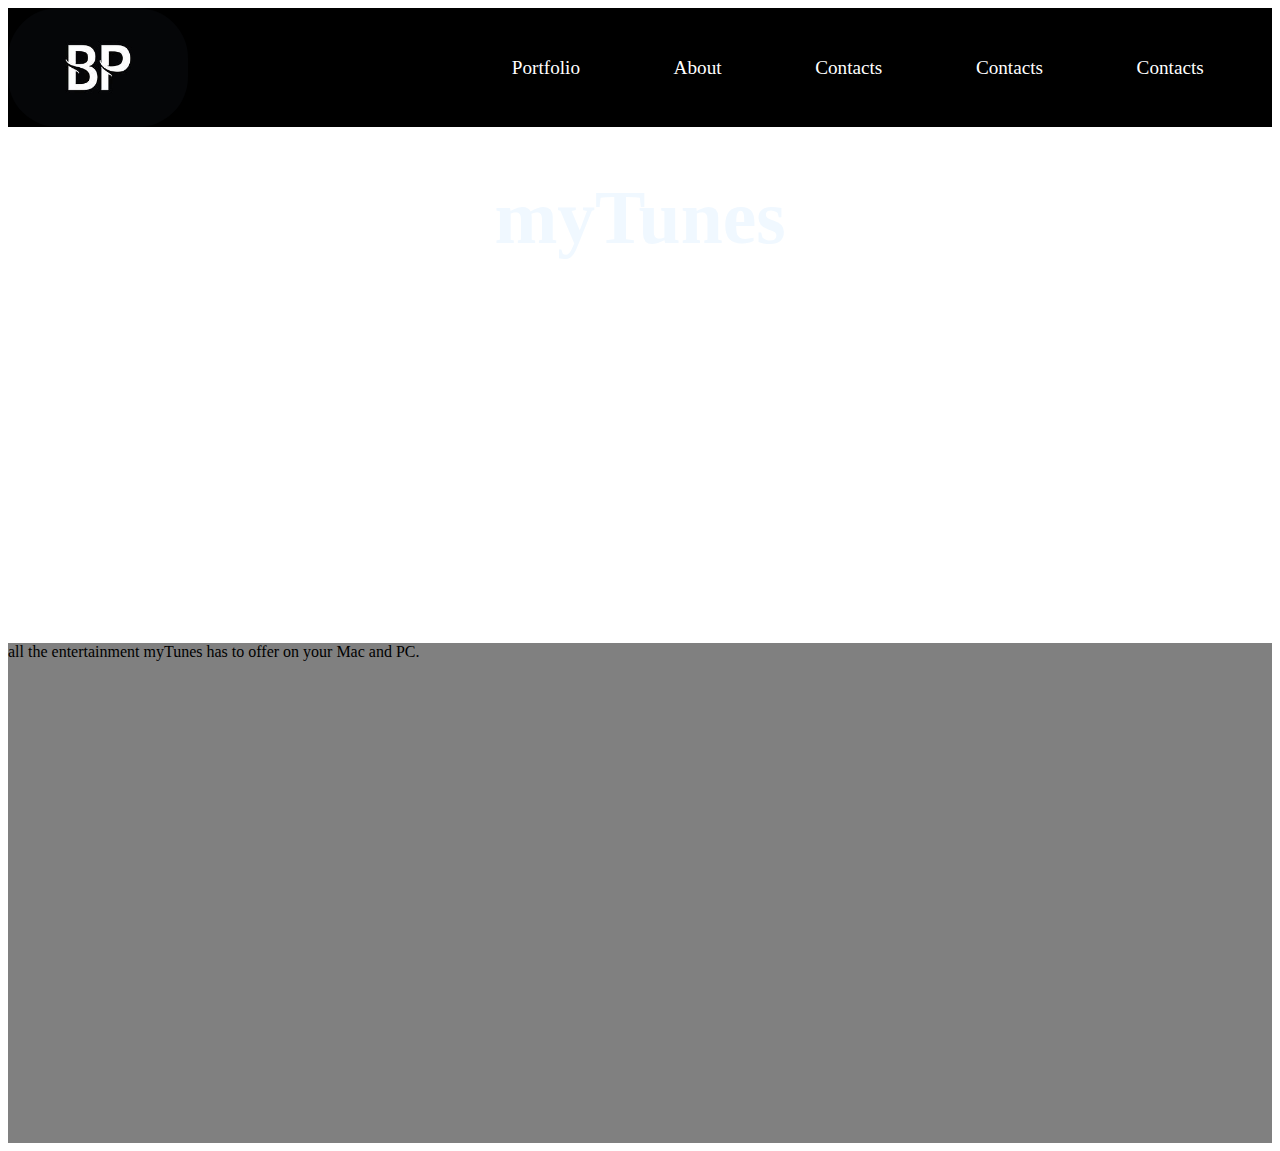
==== task5/index.html @ a20e7d25 "Add files via upload" ====
<html>
 
<head>
    <title>
        Simple web Development Template
    </title>
    <link rel="stylesheet" type="text/css" href="style.css">
    <link rel="icons" href="https://cdnjs.cloudflare.com/ajax/libs/font-awesome/4.7.0/css/font-awesome.min.css">
</head>
 
<body>
    <nav class="navbar background">
            <div class="logo">
                <img src="logo.jpg">
            </div>
            <div class='navl'>
            <ul class="nav-list">
            <li><a href="#portfolio">Portfolio</a></li>
            <li><a href="#about">About</a></li>
            <li><a href="#contact">Contacts</a></li>
            <li><a href="#contact">Contacts</a></li>
            <li><a href="#contact">Contacts</a></li>
        </ul>
    </div>
    </nav>
    <div class="header">
          <div class="p1">
            <!-- <img src="https://www.archealthjustice.com/wp-content/uploads/2020/10/Doctor01.png" style="margin-top: 10px;height: 250px;"> -->
            <h1 style="font-size: 2cm; align-items: center;color: aliceblue;padding: 3rem;margin: 0;">myTunes </h1>
            <p style=" font-family:-apple-system, BlinkMacSystemFont, 'Segoe UI', Roboto, Oxygen, Ubuntu, Cantarell, 'Open Sans', 'Helvetica Neue', sans-serif;font-weight: 300;font-size:22px; color: rgb(255, 255, 255);">myTunes is the best way to organize and enjoy the music,movies and TV shows you alredy have - and shop for the ones you want.
                <br> all the entertainment myTunes has to offer on your Mac and PC.</p> 
        </div>

     
    </div>
    
    <div class="container">

            <p>all the entertainment myTunes has to offer on your Mac and PC.</p>


     
    </div>
    
<!-- </section> -->


</body>
</html>
---- task5/style.css ----
.navbar {
            display: flex;
            /* align-items: center; */
            /* justify-content: center; */
            /* position: sticky; */
            top: 0;
            cursor: pointer;
            flex-direction: row;
        }
 
        .background {
            background: black;
            background-blend-mode: darken;
            background-size: cover;
            padding-top: 0px;
        }
        .logo {
            /* display: flex; */
            justify-content: center;
            align-items: right;
            /* flex-direction: ; */
            flex:30%
        }
        .navl{
            display: flex;
            flex-direction: row;
            flex:70%;
            /* margin: auto; */

        }
        
        .logo img {
            width: 180px;
            border-radius: 50px;
        }
        .navl ul{
            display: flex;
            flex-direction: row;
        }
 
        .navl li{
            list-style: none;
            margin: auto;
            /* justify-content: center; */
            /* align-items: center; */
            /* padding: 20px 25px; */
            font-size: larger;
            /* display: flex; */
            text-decoration: none;
            padding-left: 2cm;
            }
 
        .navl li a {
            margin: auto;
            text-decoration: none;
            color: white;
            padding: 9px 9px 9px 9px;
            border-radius: 2.5px;
            
            /* display: flex; */
            /* flex-direction: row; */
            
        }
 
        .navl li a:hover {
            /* color: grey; */
            background-color: gray;
            
        }
 
        /* .rightnav {
            width: 30%;
            text-align: right;
        } */
.header{
    
    background-image: url(https://images.wallpaperscraft.com/image/single/headphones_bw_headset_120277_1600x900.jpg);
    height: 500px;
    background-repeat: no-repeat ;
    /* width: auto;  */
    padding-top: 0px;

    /* background-position: center; */
    
}
/* .start {
    padding: auto;
    text-align: center;
} */
 .p1{
     /* display: flex; */
     vertical-align: middle;
     text-align: center;
     /* padding: auto; */
     /* margin-top: 10px; */
     
 }
 .container{
background-color: gray;
height: 500px;
 }
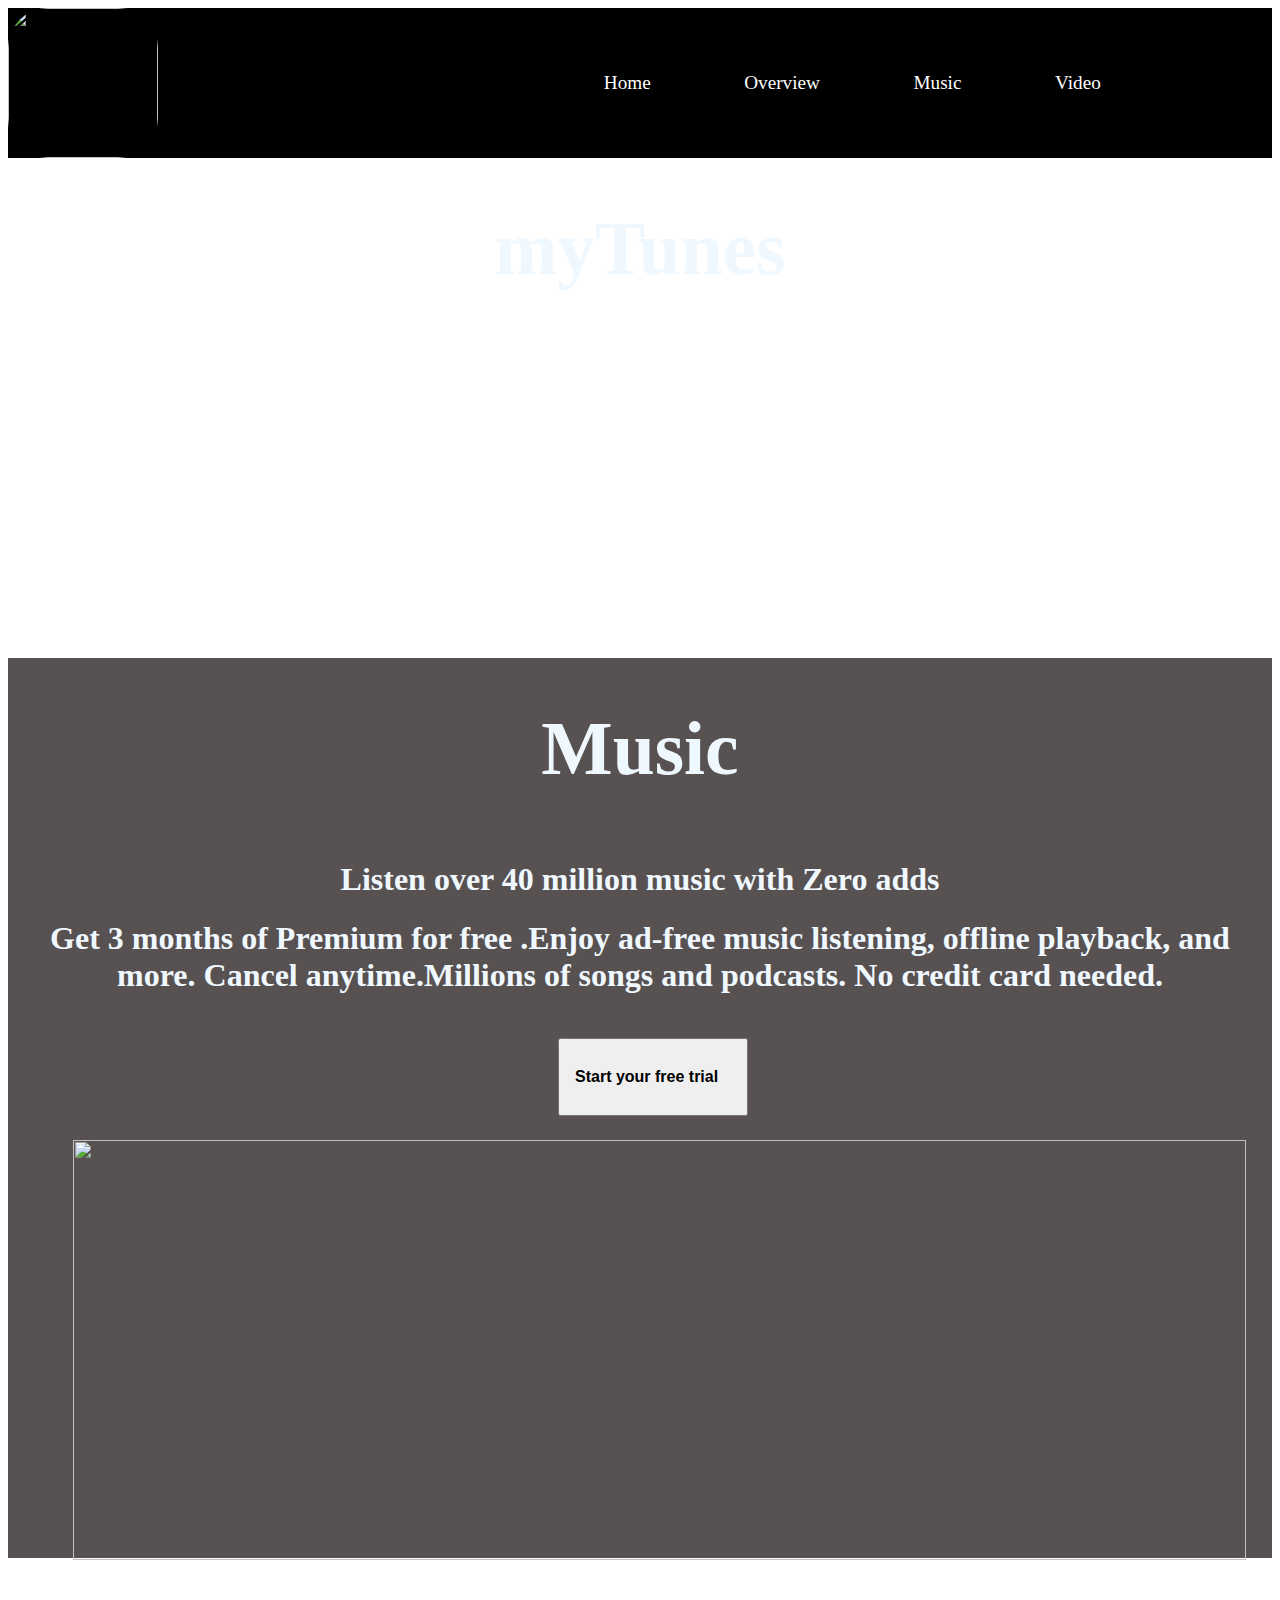
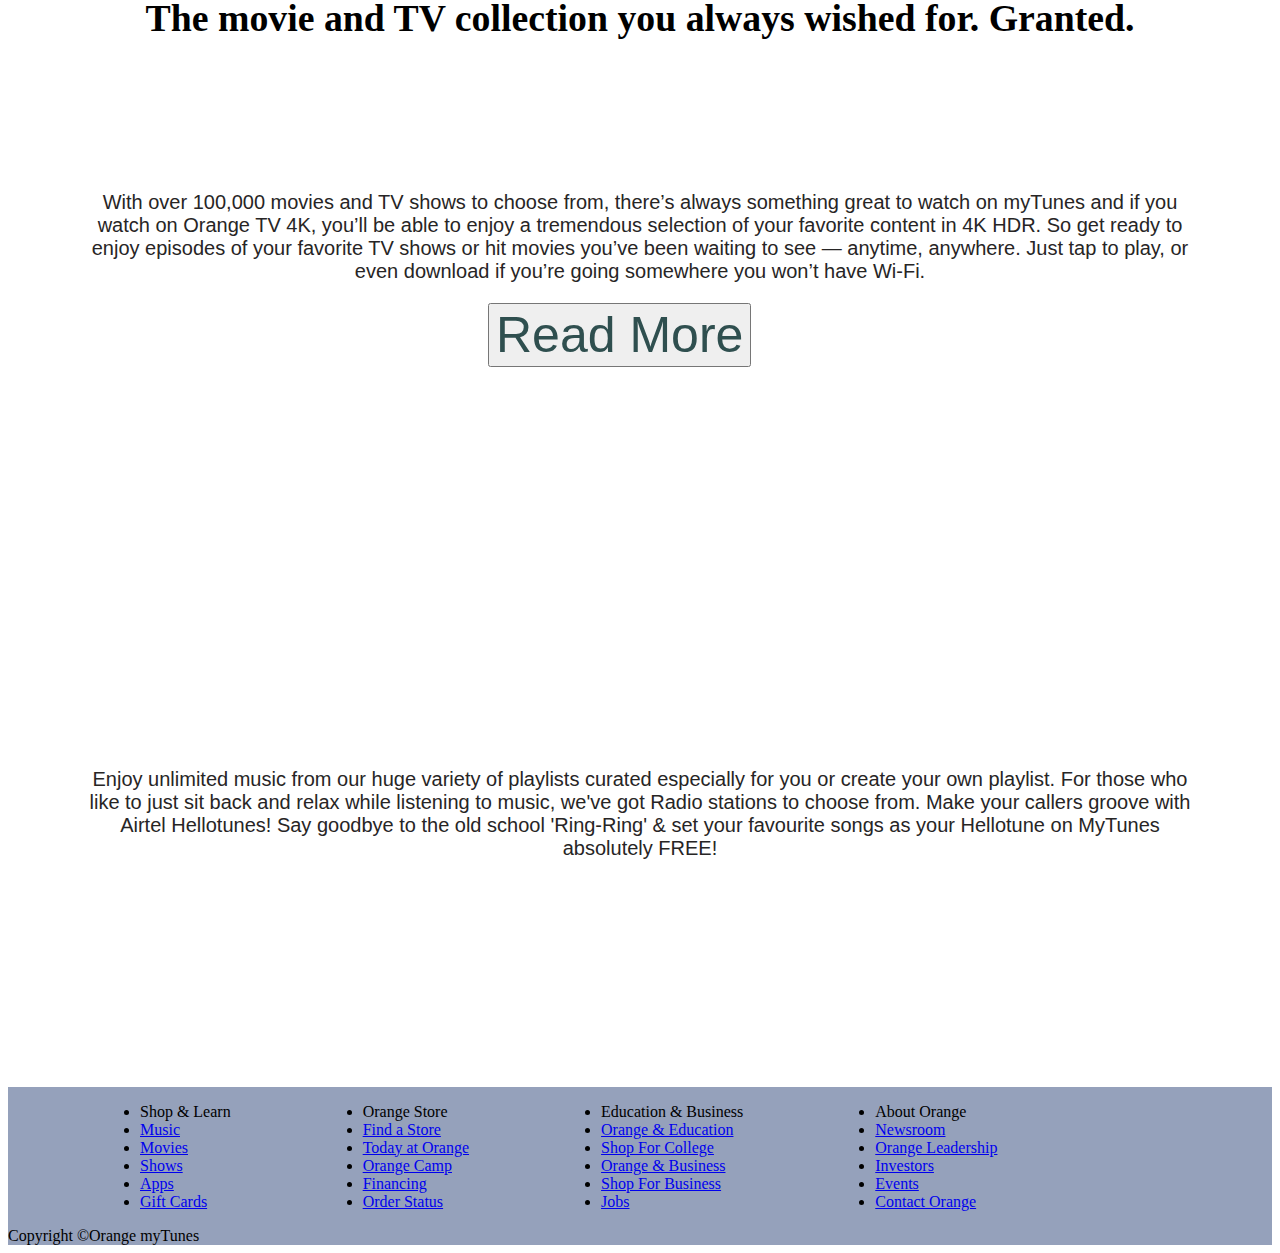
==== commit 9cfe7ff5: "A" ====
--- a/task5/index.html
+++ b/task5/index.html
@@ -11,15 +11,15 @@
 <body>
     <nav class="navbar background">
             <div class="logo">
-                <img src="logo.jpg">
+                <img src="https://lh3.googleusercontent.com/proxy/fJo3vEP0QBL2FhnF3ZeNosASezEqTMoS7PmBv2iI2fe3lc5sxoOp_4Cfz_mJy_UcP_37RYZJ3Ij5_xWbeN00zvRrtmw9NYJef42wp5y233ZoehV9dEGVVPEcGwuRLIWfEkZuXVeQRmW3EwO6Yo2Ox94">
             </div>
             <div class='navl'>
             <ul class="nav-list">
-            <li><a href="#portfolio">Portfolio</a></li>
-            <li><a href="#about">About</a></li>
-            <li><a href="#contact">Contacts</a></li>
-            <li><a href="#contact">Contacts</a></li>
-            <li><a href="#contact">Contacts</a></li>
+            <li><a href="#portfolio">Home</a></li>
+            <li><a href="#about">Overview</a></li>
+            <li><a href="#contact">Music</a></li>
+            <li><a href="#contact">Video</a></li>
+            <!-- <li><a href="#contact"></a></li> -->
         </ul>
     </div>
     </nav>
@@ -34,17 +34,133 @@
      
     </div>
     
+    <div class="page2">
+        <h1 style="font-size: 2cm; text-align: center;color: aliceblue;padding: 3rem;margin: 0;">Music</h1>
+        <h1 style="font-family: cursive; color: aliceblue;text-align: center;">Listen over 40 million music with Zero adds</h1>    
+        <h1 style="font-family: cursive; color: aliceblue;text-align: center;margin: 20px;">Get 3 months of Premium for free .Enjoy ad-free music listening, offline playback, and more. Cancel anytime.Millions of songs and podcasts. No credit card needed.</h1>    
+        <div class="btn1">
+             <button style="padding: 28px 28px 28px 15px; font-size: medium;
+             font-weight: bolder;"> Start your free trial</button><br>
+             <!-- <img class="img3"src="https://www.fossmint.com/wp-content/uploads/2019/05/Download-Pop-Music.png"></img> -->
+             <div class="mockup1">
+             <img style="width: 1173px;
+             height: 420px;"src="https://jolly-kalam-23776e.netlify.app/mytunes/img/mockup1.png" alt="">
+            </div>
+             <!-- <img class="img2"src="https://cdn.dribbble.com/users/824356/screenshots/14722892/spotify_redesign_-_lyrics.png?compress=1&resize=400x300"></img> -->
+        </div>
+    </div>
+<!-- </section> -->
+<section id="video" class="section bg-light">
     <div class="container">
+        <h3> The movie and TV collection you always wished for. Granted.</h3>
+        <p class="lead">With over 100,000 movies and TV shows to choose from, there’s always something great to watch
+            on myTunes and if you
+            watch on Orange TV 4K, you’ll be able to enjoy a tremendous selection of your favorite content in 4K HDR.
+            So get
+            ready to enjoy episodes of your favorite TV shows or hit movies you’ve been waiting to see — anytime,
+            anywhere. Just
+            tap to play, or even download if you’re going somewhere you won’t have Wi-Fi.</p>
+        <button class="btn22" style="font-size: 50px;margin-left: 30rem;"><a href="#" >Read More</a></button>
+        <img style="margin-left: 2cm;margin-top: 20px; " src="https://jolly-kalam-23776e.netlify.app/mytunes/img/mockup2.png" alt="">
+    </div>
+</section>
 
-            <p>all the entertainment myTunes has to offer on your Mac and PC.</p>
+<section id="entertainment" class="section" style="margin-bottom:-20px;">
+    <div class="container">
+        <h3 style="text-align: center;padding-top:6cm;">A world of entertainment. Available wherever you are.</h3>
+        <p class="lead" style="padding-bottom: 6cm;">Enjoy unlimited music from our huge variety of playlists curated 
+            especially for you or create your own playlist. For those who like to just sit back and relax while listening to music, we've got Radio stations to choose from.
 
+            Make your callers groove with Airtel Hellotunes! Say goodbye to the old school 'Ring-Ring' & set your favourite songs as your Hellotune on MyTunes absolutely FREE!</p>
+    </div>
+</section>
 
-     
-    </div>
-    
-<!-- </section> -->
+      <!-- Footer -->
+      <footer> 
+        <div class="container">
+          <div class="footer-cols">
+            <ul>
+              <li>Shop & Learn</li>
+              <li>
+                <a href="#">Music</a>
+              </li>
+              <li>
+                <a href="#">Movies</a>
+              </li>
+              <li>
+                <a href="#">Shows</a>
+              </li>
+              <li>
+                <a href="#">Apps</a>
+              </li>
+              <li>
+                <a href="#">Gift Cards</a>
+              </li>
+            </ul>
 
+            <ul>
+              <li>Orange Store</li>
+              <li>
+                <a href="#">Find a Store</a>
+              </li>
+              <li>
+                <a href="#">Today at Orange</a>
+              </li>
+              <li>
+                <a href="#">Orange Camp</a>
+              </li>
+              <li>
+                <a href="#">Financing</a>
+              </li>
+              <li>
+                <a href="#">Order Status</a>
+              </li>
+            </ul>
 
+            <ul>
+              <li>Education & Business</li>
+              <li>
+                <a href="#">Orange & Education</a>
+              </li>
+              <li>
+                <a href="#">Shop For College</a>
+              </li>
+              <li>
+                <a href="#">Orange & Business</a>
+              </li>
+              <li>
+                <a href="#">Shop For Business</a>
+              </li>
+              <li>
+                <a href="#">Jobs</a>
+              </li>
+            </ul>
+
+            <ul>
+              <li>About Orange</li>
+              <li>
+                <a href="#">Newsroom</a>
+              </li>
+              <li>
+                <a href="#">Orange Leadership</a>
+              </li>
+              <li>
+                <a href="#">Investors</a>
+              </li>
+              <li>
+                <a href="#">Events</a>
+              </li>
+              <li>
+                <a href="#">Contact Orange</a>
+              </li>
+            </ul>
+
+          </div>
+        </div>
+        <div class="footer-bottom text-center">
+          Copyright &copy;Orange myTunes
+        </div>
+    </footer>
 </body>
 </html>
 
--- a/task5/style.css
+++ b/task5/style.css
@@ -1,3 +1,4 @@
+
 
         .navbar {
             display: flex;
@@ -31,8 +32,8 @@
         }
         
         .logo img {
-            width: 180px;
-            border-radius: 50px;
+            width: 150px;
+            border-radius: 40px;
         }
         .navl ul{
             display: flex;
@@ -96,7 +97,95 @@
      /* margin-top: 10px; */
      
  }
- .container{
-background-color: gray;
-height: 500px;
+ .page2{
+background-color: rgb(88, 81, 81);
+height: 900px;
+ }
+ .btn1{ 
+    margin-left: 550px;
+    margin-top: 44px;
+      align-items: center;
+      margin-bottom: 21px;
+   
+      /* padding-left: 28px; */
+      /* padding: 28px 28px 15px 15px; */
+      /* padding: 12px 12px 12px 12px; */
+ }
+/* .img2 {
+    margin-right: 314px;
+    margin-left: 2%;
+    margin: 0;
+    width: 500px;
+    height: 300px;
+    /* margin: 0; */
+    
+    /* border-top-width: 0px; */
+/* border-top-style: solid; */
+/* margin-top: 40px; */
+/*     
+ }
+ .img3{
+     margin: 0;
+     height: 300px;
+
+     margin-left: 0%;
+     margin-left: -70%; */
+/* border-bottom-width: 33px; */
+/* border-bottom-style: solid; */
+ /* }  */
+ .mockup1{
+     /* width: 1161.12px;
+     height: 300px; */
+    margin-left: -485px;
+    margin-top: 24px;
+    /* width: 1173px;
+height: 401.217px; */
+ }
+ #video h3{
+     text-align: center;
+     font-size: 1cm;}
+     .btn btn-secondary button{
+         color:darkgrey
+     }
+
+ 
+ .lead{
+     text-align: center;
+     font-family: Impact, Haettenschweiler, 'Arial Narrow Bold', sans-serif;
+     margin-left: 2cm;
+     margin-right: 2cm;
+     font-weight: 400;
+     font-size: 20px;
+     color: rgb(39, 37, 37);
+ }
+ #entertainment{
+     background-image: url(https://jolly-kalam-23776e.netlify.app/mytunes/img/section-bg.jpeg);
+     color: rgb(255, 255, 255);
+     background-repeat: no-repeat;
+ }
+ .lead {
+     padding-top: 3cm;
+     /* padding-bottom: 6cm; */
+    
+ }
+ .div-class{
+     display: flex;
+     
+ }
+ .footer-cols{
+     display: flex;
+     flex-direction: row;
+     /* margin-top:0; */
+ }
+  ul{
+     margin-left: 92px;
+ } 
+ footer{
+     /* margin:0; */
+    background-color: rgb(149, 161, 187);
+ }
+ .btn22 a{
+     text-decoration: none;
+     color: darkslategrey;
+
  }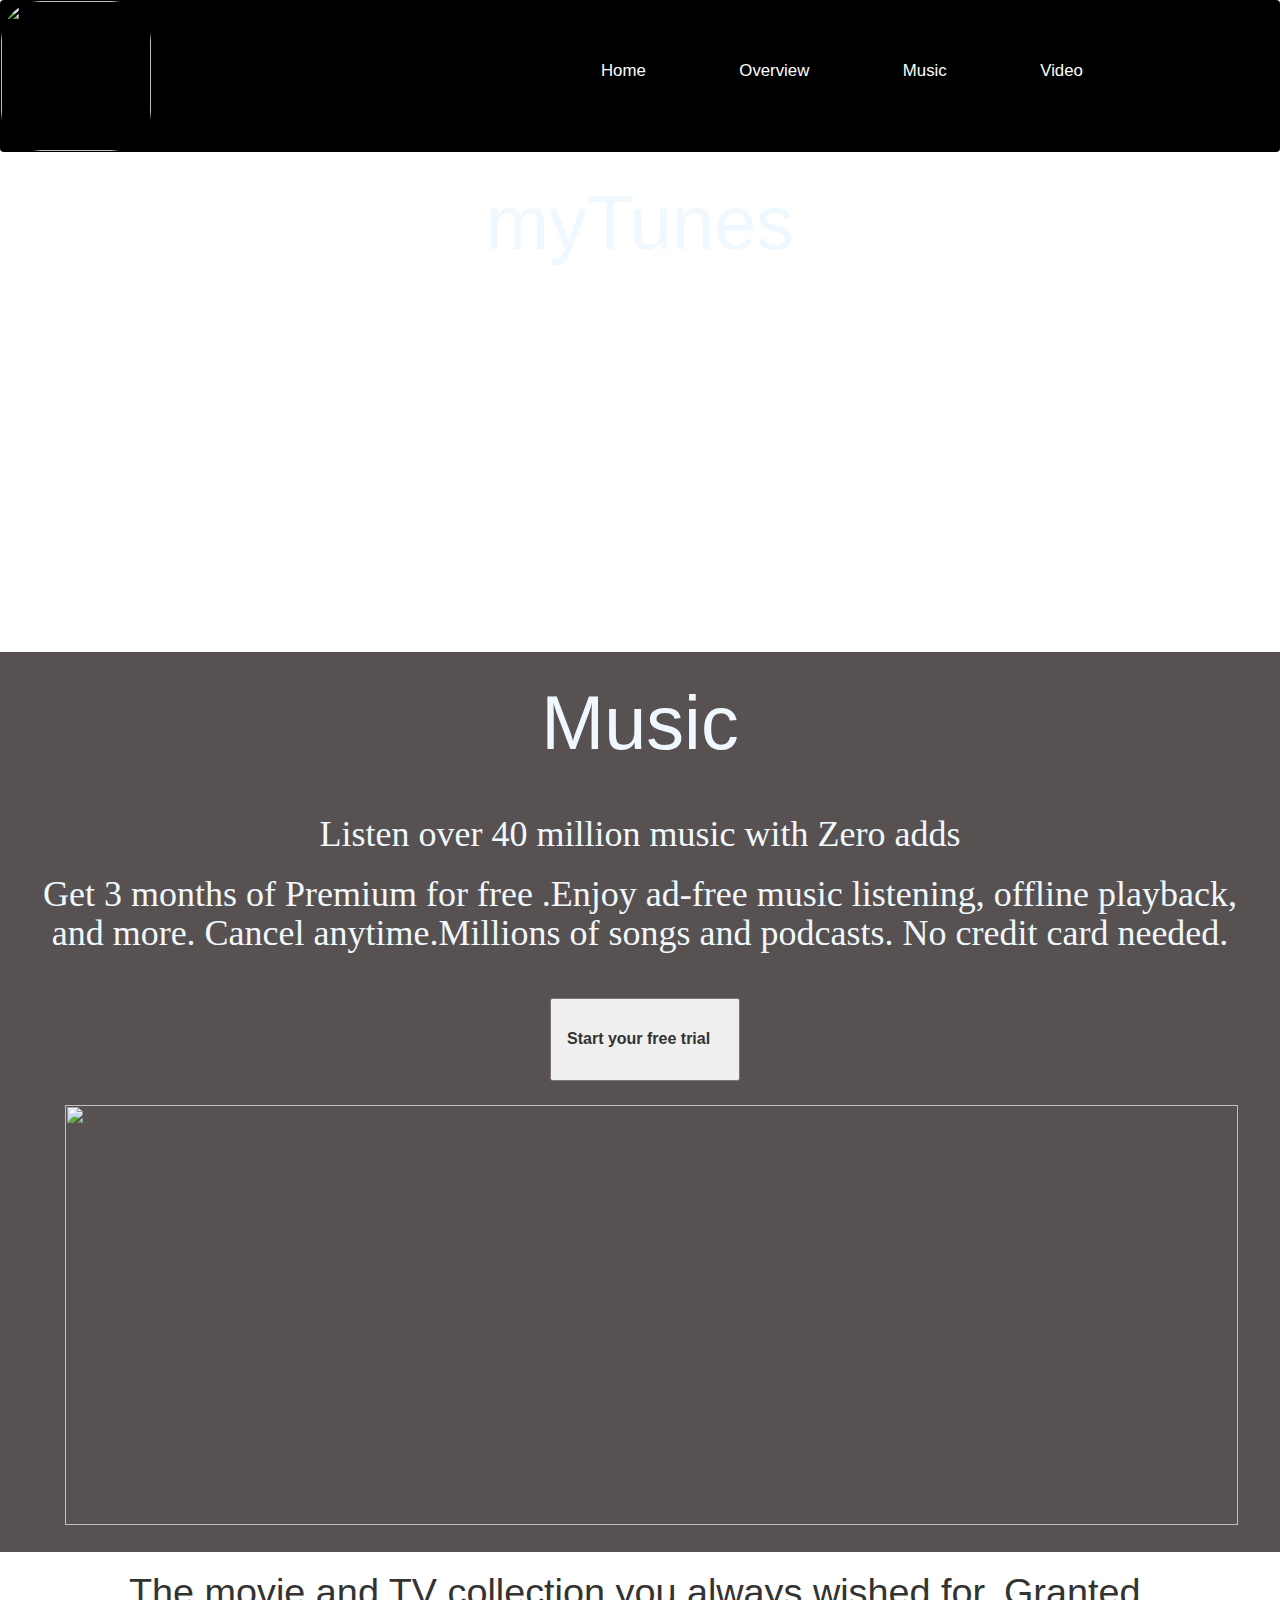
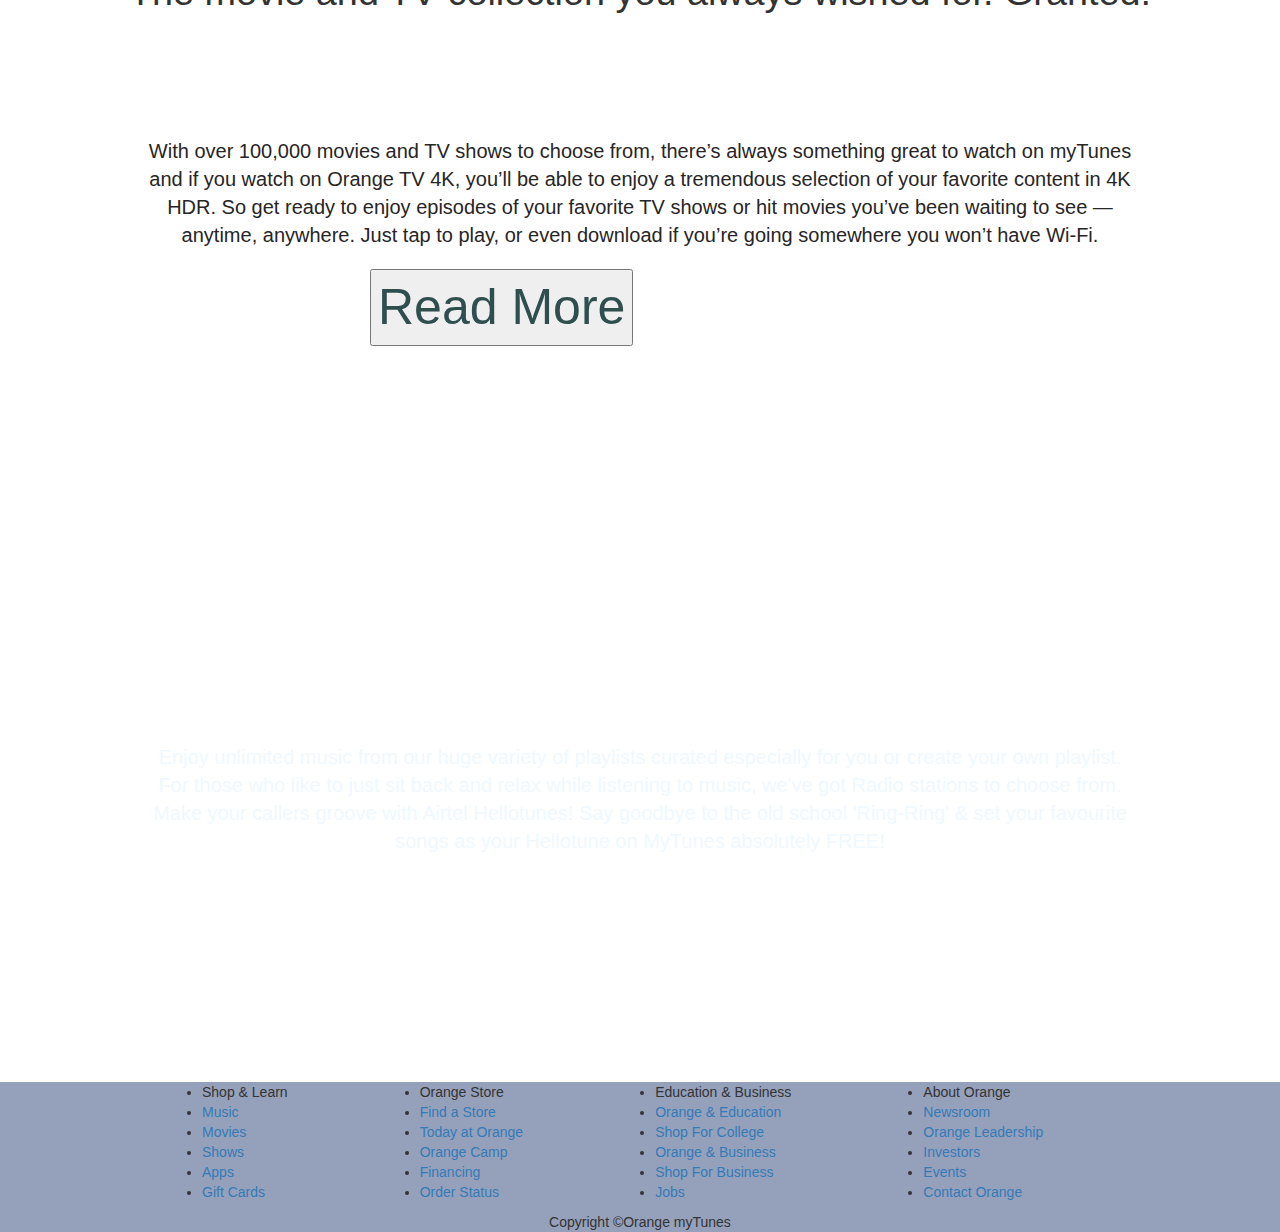
==== commit a78ee589: "done" ====
--- a/task5/index.html
+++ b/task5/index.html
@@ -4,6 +4,11 @@
     <title>
         Simple web Development Template
     </title>
+    
+<meta name="viewport" content="width=device-width, initial-scale=1">
+<link rel="stylesheet" href="https://maxcdn.bootstrapcdn.com/bootstrap/3.4.1/css/bootstrap.min.css">
+<script src="https://ajax.googleapis.com/ajax/libs/jquery/3.5.1/jquery.min.js"></script>
+<script src="https://maxcdn.bootstrapcdn.com/bootstrap/3.4.1/js/bootstrap.min.js"></script>
     <link rel="stylesheet" type="text/css" href="style.css">
     <link rel="icons" href="https://cdnjs.cloudflare.com/ajax/libs/font-awesome/4.7.0/css/font-awesome.min.css">
 </head>
@@ -26,7 +31,7 @@
     <div class="header">
           <div class="p1">
             <!-- <img src="https://www.archealthjustice.com/wp-content/uploads/2020/10/Doctor01.png" style="margin-top: 10px;height: 250px;"> -->
-            <h1 style="font-size: 2cm; align-items: center;color: aliceblue;padding: 3rem;margin: 0;">myTunes </h1>
+            <h1 style="font-size: 2cm; align-items: center;color: aliceblue;padding: 3rem;margin: 0;margin-top: -20px;">myTunes </h1>
             <p style=" font-family:-apple-system, BlinkMacSystemFont, 'Segoe UI', Roboto, Oxygen, Ubuntu, Cantarell, 'Open Sans', 'Helvetica Neue', sans-serif;font-weight: 300;font-size:22px; color: rgb(255, 255, 255);">myTunes is the best way to organize and enjoy the music,movies and TV shows you alredy have - and shop for the ones you want.
                 <br> all the entertainment myTunes has to offer on your Mac and PC.</p> 
         </div>
@@ -61,14 +66,14 @@
             anywhere. Just
             tap to play, or even download if you’re going somewhere you won’t have Wi-Fi.</p>
         <button class="btn22" style="font-size: 50px;margin-left: 30rem;"><a href="#" >Read More</a></button>
-        <img style="margin-left: 2cm;margin-top: 20px; " src="https://jolly-kalam-23776e.netlify.app/mytunes/img/mockup2.png" alt="">
+        <img style="margin-left: 0cm;margin-top: 20px; " src="https://jolly-kalam-23776e.netlify.app/mytunes/img/mockup2.png" alt="">
     </div>
 </section>
 
 <section id="entertainment" class="section" style="margin-bottom:-20px;">
     <div class="container">
         <h3 style="text-align: center;padding-top:6cm;">A world of entertainment. Available wherever you are.</h3>
-        <p class="lead" style="padding-bottom: 6cm;">Enjoy unlimited music from our huge variety of playlists curated 
+        <p class="lead" style="padding-bottom: 6cm;color: aliceblue;">Enjoy unlimited music from our huge variety of playlists curated 
             especially for you or create your own playlist. For those who like to just sit back and relax while listening to music, we've got Radio stations to choose from.
 
             Make your callers groove with Airtel Hellotunes! Say goodbye to the old school 'Ring-Ring' & set your favourite songs as your Hellotune on MyTunes absolutely FREE!</p>
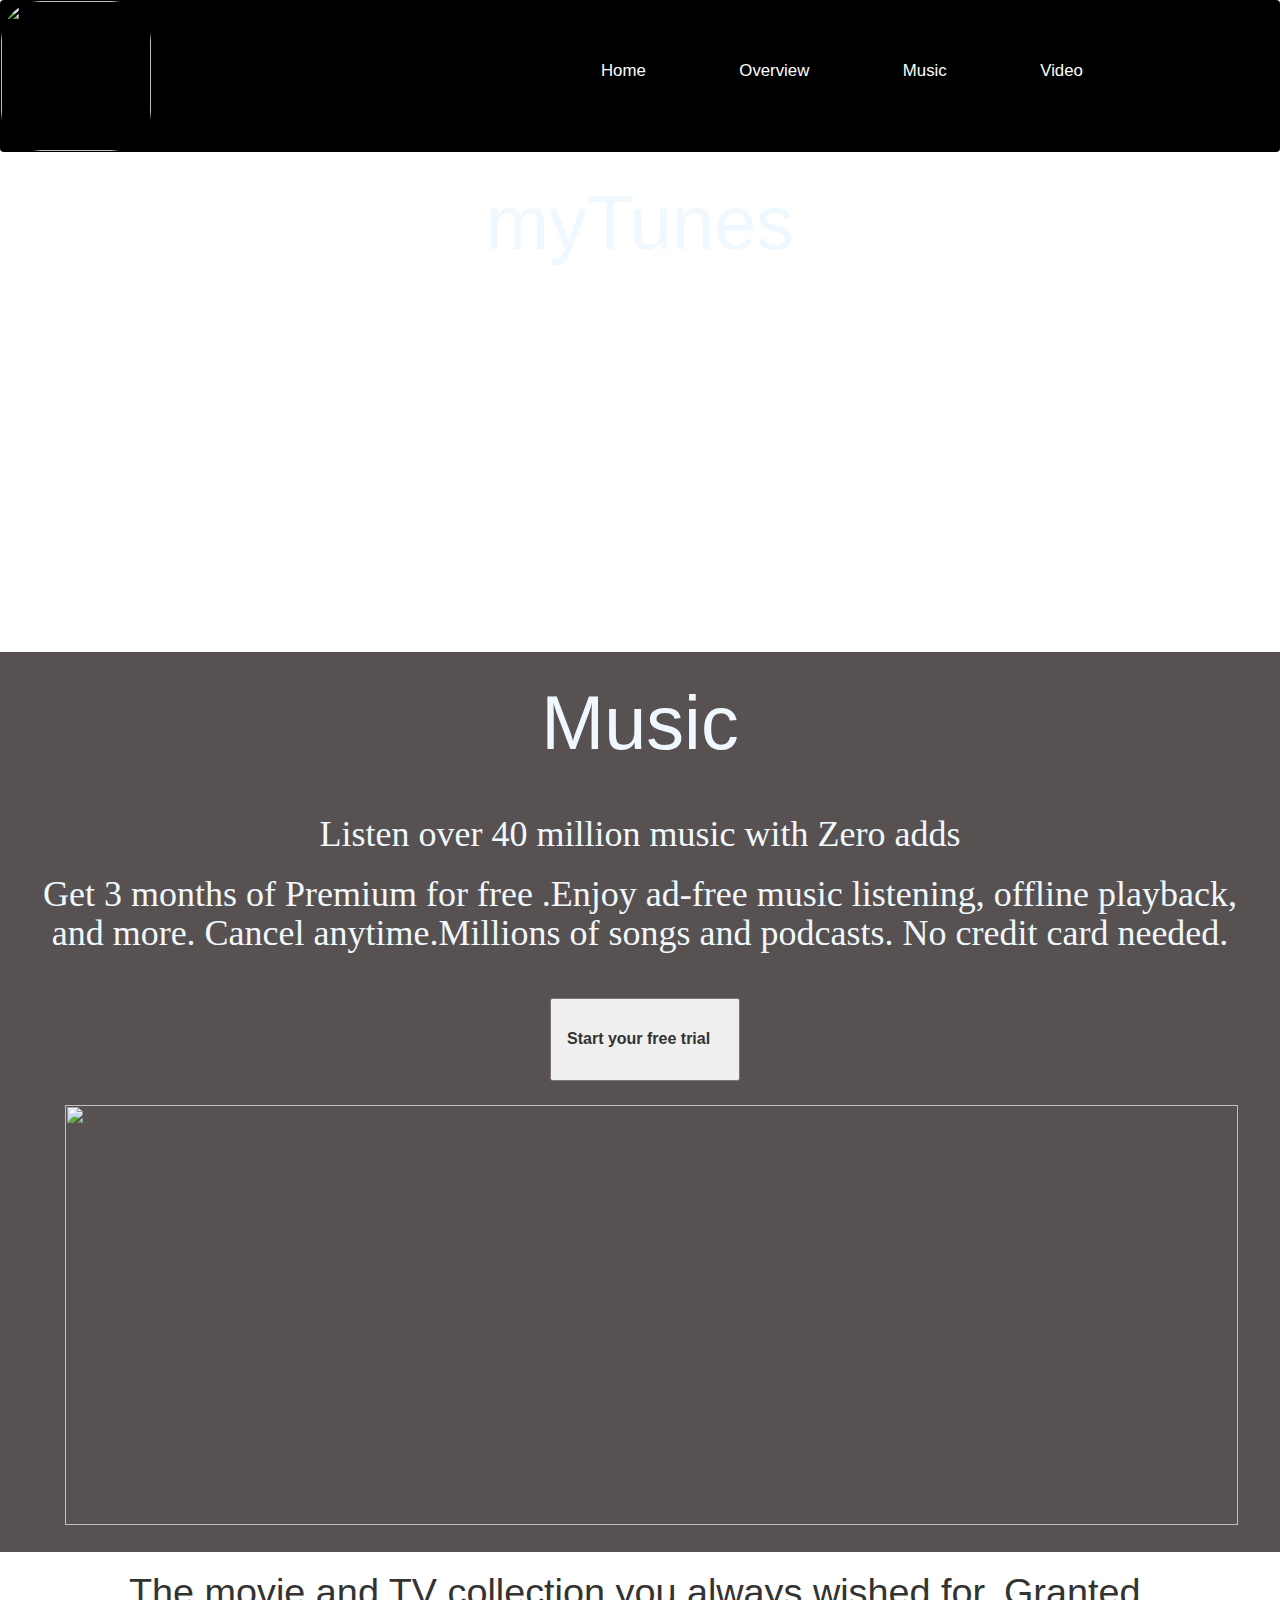
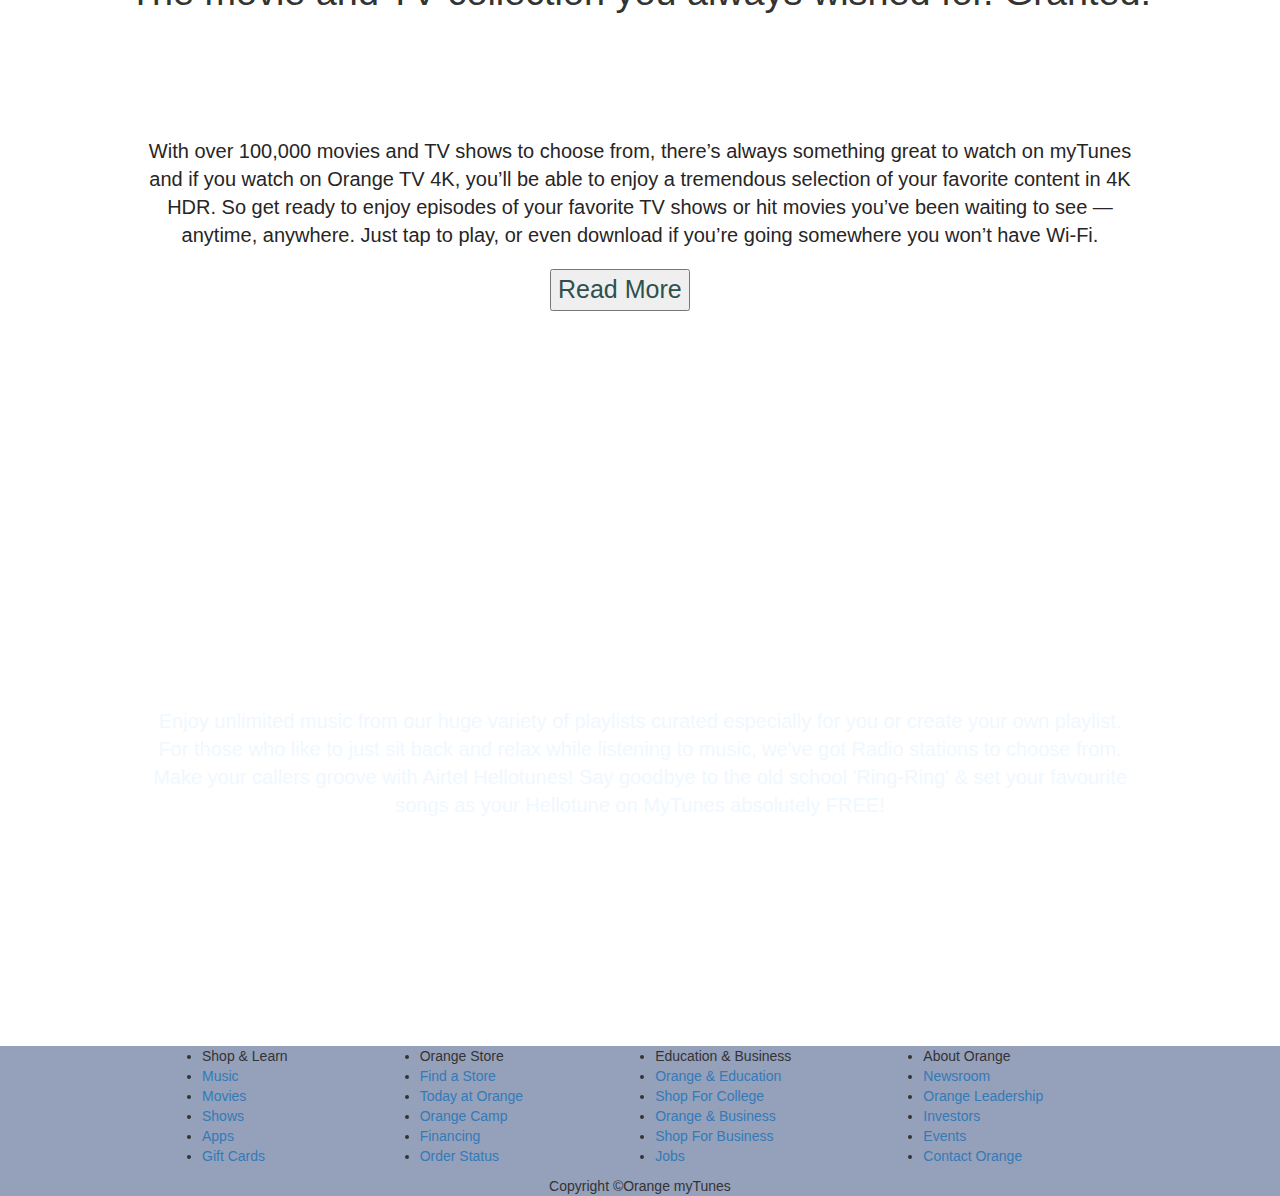
==== commit 4340183e: "updated files till task 7" ====
--- a/task5/index.html
+++ b/task5/index.html
@@ -65,7 +65,7 @@
             ready to enjoy episodes of your favorite TV shows or hit movies you’ve been waiting to see — anytime,
             anywhere. Just
             tap to play, or even download if you’re going somewhere you won’t have Wi-Fi.</p>
-        <button class="btn22" style="font-size: 50px;margin-left: 30rem;"><a href="#" >Read More</a></button>
+        <button class="btn22" style="font-size: 25px;margin-left: 30rem;margin-left: 48rem;"><a href="#" >Read More</a></button>
         <img style="margin-left: 0cm;margin-top: 20px; " src="https://jolly-kalam-23776e.netlify.app/mytunes/img/mockup2.png" alt="">
     </div>
 </section>
--- a/task5/style.css
+++ b/task5/style.css
@@ -187,5 +187,6 @@
  .btn22 a{
      text-decoration: none;
      color: darkslategrey;
+     /* align-items: center; */
 
- }+ }
